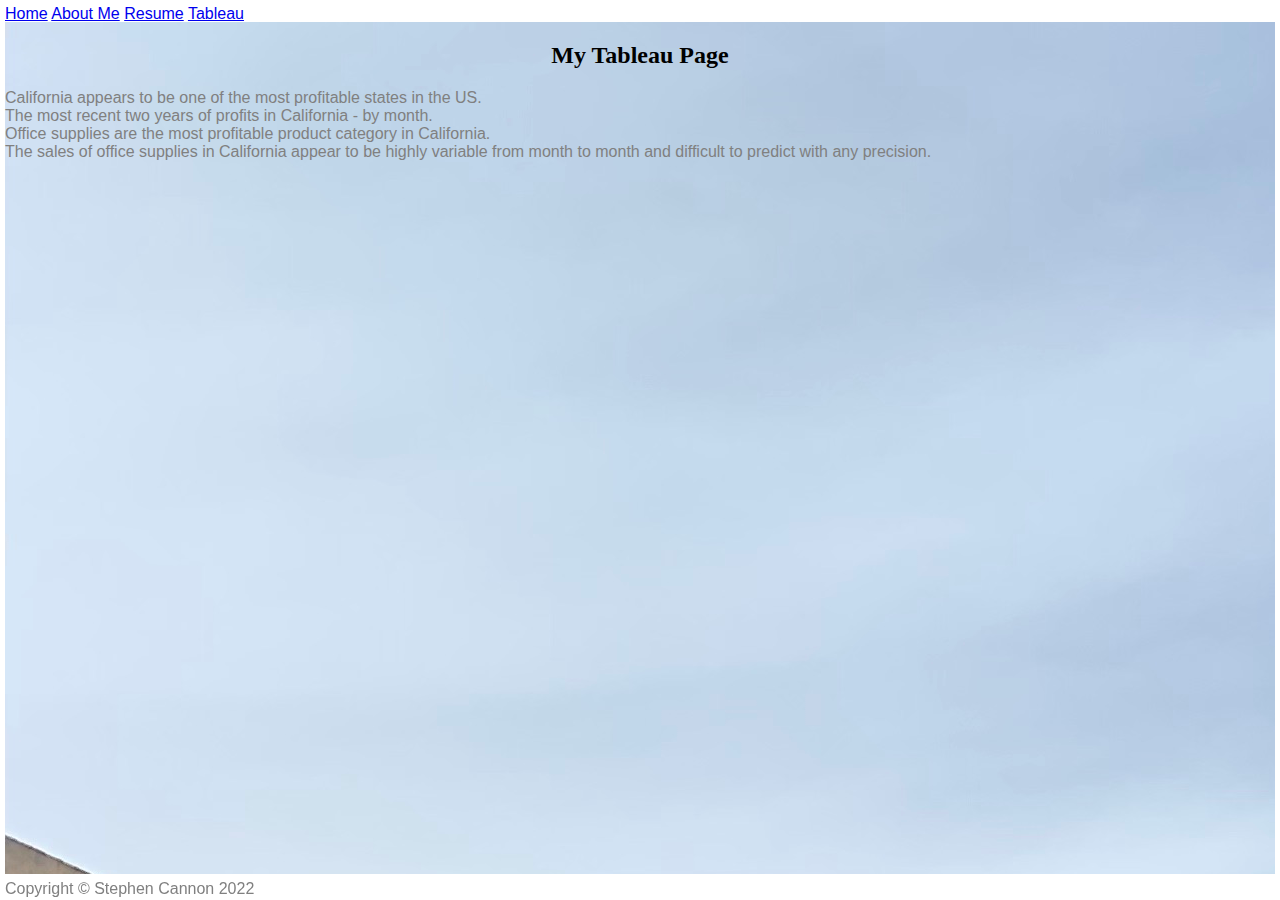
==== html/tableau.html @ 4f50a736 "Add files via upload" ====
<!--Stephen Cannon - 4/16/22-->
<!DOCTYPE html>
<html lang="en">
<head>
    <title>Stephen Cannon - Tableau</title>
    <link rel="stylesheet" href="../styles/bootstyles.css" type="text/css">
</head>
<body>
    <div class="mydiv header font">
            <a href="../index.html">Home</a>
            <a href="aboutme.html">About Me</a>
            <a href="resume.html">Resume</a> 
            <a href="tableau.html">Tableau</a>
    </div>

    <div class="mydiv main backgroundimage">   
        <h2 class="center">My Tableau Page</h2>
        <!--Tableau Dashboard #1 - Profits by State in the US-->
        <div class='tableauPlaceholder fitonpage' id='viz1650146097719' style='position: relative'>
            <noscript>
                <a href='#'><img alt='Profit by State ' src='https:&#47;&#47;public.tableau.com&#47;static&#47;images&#47;Gl&#47;GlobalSuperstoreDash1&#47;Sheet1&#47;1_rss.png' style='border: none' /></a>
            </noscript>
            <object class='tableauViz'  style='display:none;'>
                <param name='host_url' value='https%3A%2F%2Fpublic.tableau.com%2F' /> 
                <param name='embed_code_version' value='3' /> 
                <param name='site_root' value='' />
                <param name='name' value='GlobalSuperstoreDash1&#47;Sheet1' />
                <param name='tabs' value='no' /><param name='toolbar' value='yes' />
                <param name='static_image' value='https:&#47;&#47;public.tableau.com&#47;static&#47;images&#47;Gl&#47;GlobalSuperstoreDash1&#47;Sheet1&#47;1.png' /> 
                <param name='animate_transition' value='yes' />
                <param name='display_static_image' value='yes' />
                <param name='display_spinner' value='yes' />
                <param name='display_overlay' value='yes' />
                <param name='display_count' value='yes' />
                <param name='language' value='en-US' />
                <param name='filter' value='publish=yes' />
            </object>
        </div> 
        <span class="font">California appears to be one of the most profitable states in the US.</span>              
        <script type='text/javascript'>                    
            var divElement = document.getElementById('viz1650146097719');                    
            var vizElement = divElement.getElementsByTagName('object')[0];                    
            vizElement.style.width='100%';vizElement.style.height=(divElement.offsetWidth*0.75)+'px';                    
            var scriptElement = document.createElement('script');                    
            scriptElement.src = 'https://public.tableau.com/javascripts/api/viz_v1.js';                    
            vizElement.parentNode.insertBefore(scriptElement, vizElement);                
        </script>

        <!--Tableau Dashboard #2 - Profits in California by month-->
        <div class='tableauPlaceholder fitonpage' id='viz1650146445802' style='position: relative'>
            <noscript>
                <a href='#'><img alt='Monthly Profits in California - 1&#47;1&#47;13 to 12&#47;31&#47;14 ' src='https:&#47;&#47;public.tableau.com&#47;static&#47;images&#47;Gl&#47;GlobalSuperstoreDash2_16501464363140&#47;Sheet2&#47;1_rss.png' style='border: none' /></a>
            </noscript>
            <object class='tableauViz'  style='display:none;'>
                <param name='host_url' value='https%3A%2F%2Fpublic.tableau.com%2F' /> 
                <param name='embed_code_version' value='3' /> 
                <param name='site_root' value='' />
                <param name='name' value='GlobalSuperstoreDash2_16501464363140&#47;Sheet2' />
                <param name='tabs' value='no' />
                <param name='toolbar' value='yes' />
                <param name='static_image' value='https:&#47;&#47;public.tableau.com&#47;static&#47;images&#47;Gl&#47;GlobalSuperstoreDash2_16501464363140&#47;Sheet2&#47;1.png' /> 
                <param name='animate_transition' value='yes' />
                <param name='display_static_image' value='yes' />
                <param name='display_spinner' value='yes' />
                <param name='display_overlay' value='yes' />
                <param name='display_count' value='yes' />
                <param name='language' value='en-US' />
                <param name='filter' value='publish=yes' />
            </object>
        </div>
        <span class="font">The most recent two years of profits in California - by month.</span>                 
        <script type='text/javascript'>                    
            var divElement = document.getElementById('viz1650146445802');                    
            var vizElement = divElement.getElementsByTagName('object')[0];                    
            vizElement.style.width='100%';vizElement.style.height=(divElement.offsetWidth*0.75)+'px';                    
            var scriptElement = document.createElement('script');                    
            scriptElement.src = 'https://public.tableau.com/javascripts/api/viz_v1.js';                    
            vizElement.parentNode.insertBefore(scriptElement, vizElement);                
        </script>

        <!--Tableau Dashboard #3 - Profits in California by Product Category-->
        <div class='tableauPlaceholder fitonpage' id='viz1650147105167' style='position: relative'>
            <noscript>
                <a href='#'><img alt='Profits in California by Product Category ' src='https:&#47;&#47;public.tableau.com&#47;static&#47;images&#47;Gl&#47;GlobalSuperstoreDash3&#47;Sheet3&#47;1_rss.png' style='border: none' /></a>
            </noscript>
            <object class='tableauViz'  style='display:none;'>
                <param name='host_url' value='https%3A%2F%2Fpublic.tableau.com%2F' /> 
                <param name='embed_code_version' value='3' /> 
                <param name='site_root' value='' />
                <param name='name' value='GlobalSuperstoreDash3&#47;Sheet3' />
                <param name='tabs' value='no' />
                <param name='toolbar' value='yes' />
                <param name='static_image' value='https:&#47;&#47;public.tableau.com&#47;static&#47;images&#47;Gl&#47;GlobalSuperstoreDash3&#47;Sheet3&#47;1.png' /> 
                <param name='animate_transition' value='yes' />
                <param name='display_static_image' value='yes' />
                <param name='display_spinner' value='yes' />
                <param name='display_overlay' value='yes' />
                <param name='display_count' value='yes' />
                <param name='language' value='en-US' />
                <param name='filter' value='publish=yes' />
            </object>
        </div>
        <span class="font">Office supplies are the most profitable product category in California.</span>                 
        <script type='text/javascript'>                    
            var divElement = document.getElementById('viz1650147105167');                    
            var vizElement = divElement.getElementsByTagName('object')[0];                    
            vizElement.style.width='100%';vizElement.style.height=(divElement.offsetWidth*0.75)+'px';                    
            var scriptElement = document.createElement('script');                    
            scriptElement.src = 'https://public.tableau.com/javascripts/api/viz_v1.js';                    
            vizElement.parentNode.insertBefore(scriptElement, vizElement);                
        </script>

        <!--Tableau Dashboard #4 - Actual and Projected Sales of Office Supplies in California through 11/15-->
        <div class='tableauPlaceholder fitonpage' id='viz1650147492230' style='position: relative'>
            <noscript>
                <a href='#'><img alt='Actual + Forecasted Office Supply Sales in California by Month ' src='https:&#47;&#47;public.tableau.com&#47;static&#47;images&#47;Gl&#47;GlobalSuperstoreDash4&#47;Sheet4&#47;1_rss.png' style='border: none' /></a>
            </noscript>
            <object class='tableauViz'  style='display:none;'>
                <param name='host_url' value='https%3A%2F%2Fpublic.tableau.com%2F' /> 
                <param name='embed_code_version' value='3' /> 
                <param name='site_root' value='' />
                <param name='name' value='GlobalSuperstoreDash4&#47;Sheet4' />
                <param name='tabs' value='no' />
                <param name='toolbar' value='yes' />
                <param name='static_image' value='https:&#47;&#47;public.tableau.com&#47;static&#47;images&#47;Gl&#47;GlobalSuperstoreDash4&#47;Sheet4&#47;1.png' /> 
                <param name='animate_transition' value='yes' />
                <param name='display_static_image' value='yes' />
                <param name='display_spinner' value='yes' />
                <param name='display_overlay' value='yes' />
                <param name='display_count' value='yes' />
                <param name='language' value='en-US' />
                <param name='filter' value='publish=yes' />
            </object>
        </div>
        <span class="font">The sales of office supplies in California appear to be highly variable from month to month and difficult to predict with any precision.</span>                
        <script type='text/javascript'>                    
            var divElement = document.getElementById('viz1650147492230');                    
            var vizElement = divElement.getElementsByTagName('object')[0];                    
            vizElement.style.width='100%';vizElement.style.height=(divElement.offsetWidth*0.75)+'px';                    
            var scriptElement = document.createElement('script');                    
            scriptElement.src = 'https://public.tableau.com/javascripts/api/viz_v1.js';                    
            vizElement.parentNode.insertBefore(scriptElement, vizElement);                
            </script>
    </div>

    <div class="mydiv footer">
        <span class="font">
            Copyright &copy; Stephen Cannon 2022
        </span>
    </div>
    
</body>
</html>
---- styles/bootstyles.css ----
.mydiv {
    background-color: white;
    border: 2px;
    position: absolute;
}

.header {
    top: 5px;
    left: 5px;
    right: 5px;
    height: 15px;
}

.main {
    top: 22px;
    left: 5px;
    right: 5px;
    bottom: 26px;
}

.footer {
    bottom: 5px;
    left: 5px;
    right: 5px;
    height: 15px;
    position: fixed;
}

.fitonpage {
    width: 500px;
}

.font {
    font-family: Arial, Helvetica, sans-serif;
    color: grey
}

.center {
    text-align: center;
}

.backgroundimage {
    background-image: url(../images/rondabridge.jpg)
}
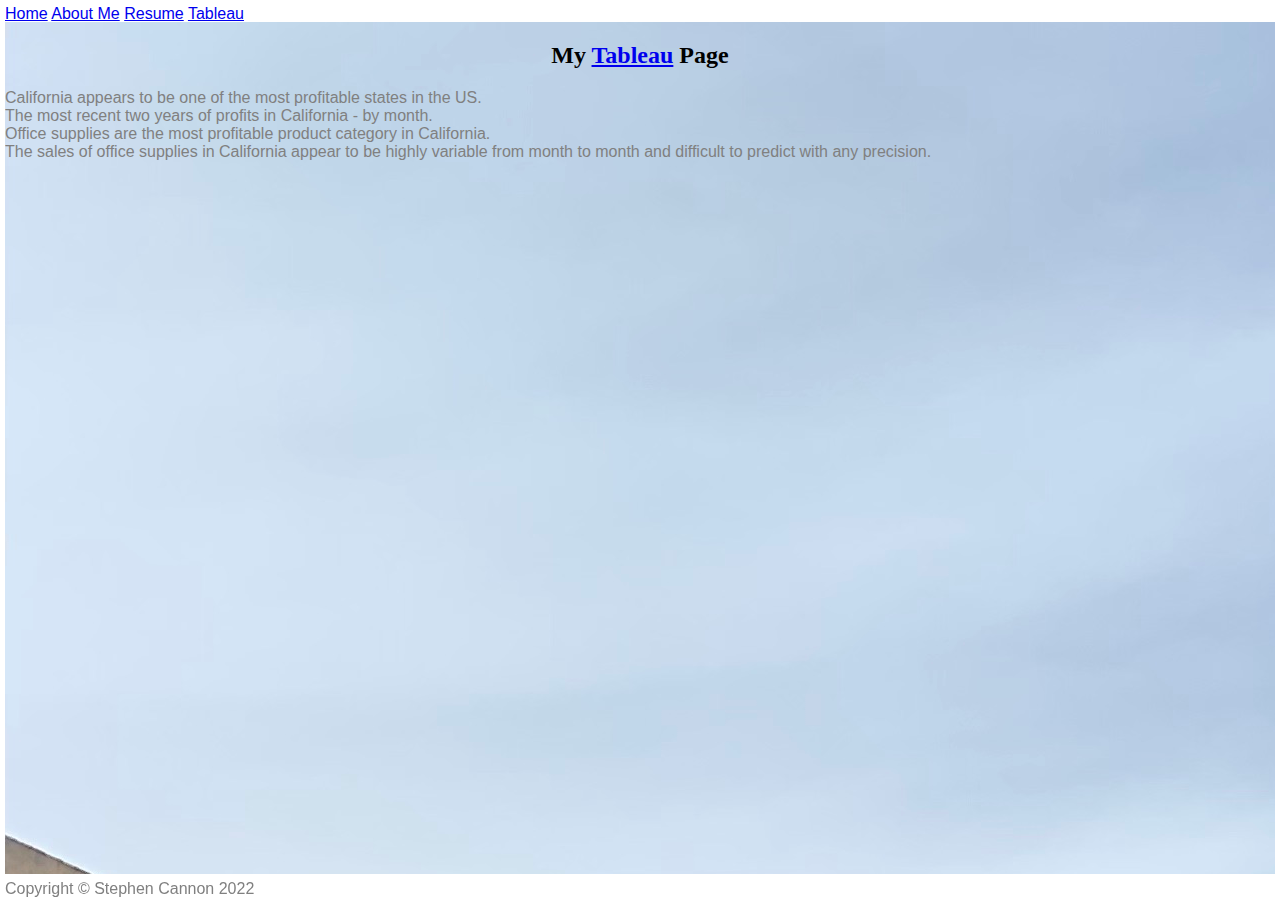
==== commit 322be886: "Add files via upload" ====
--- a/html/tableau.html
+++ b/html/tableau.html
@@ -14,7 +14,7 @@
     </div>
 
     <div class="mydiv main backgroundimage">   
-        <h2 class="center">My Tableau Page</h2>
+        <h2 class="center">My <a href="https://www.tableau.com/">Tableau</a> Page</h2>
         <!--Tableau Dashboard #1 - Profits by State in the US-->
         <div class='tableauPlaceholder fitonpage' id='viz1650146097719' style='position: relative'>
             <noscript>
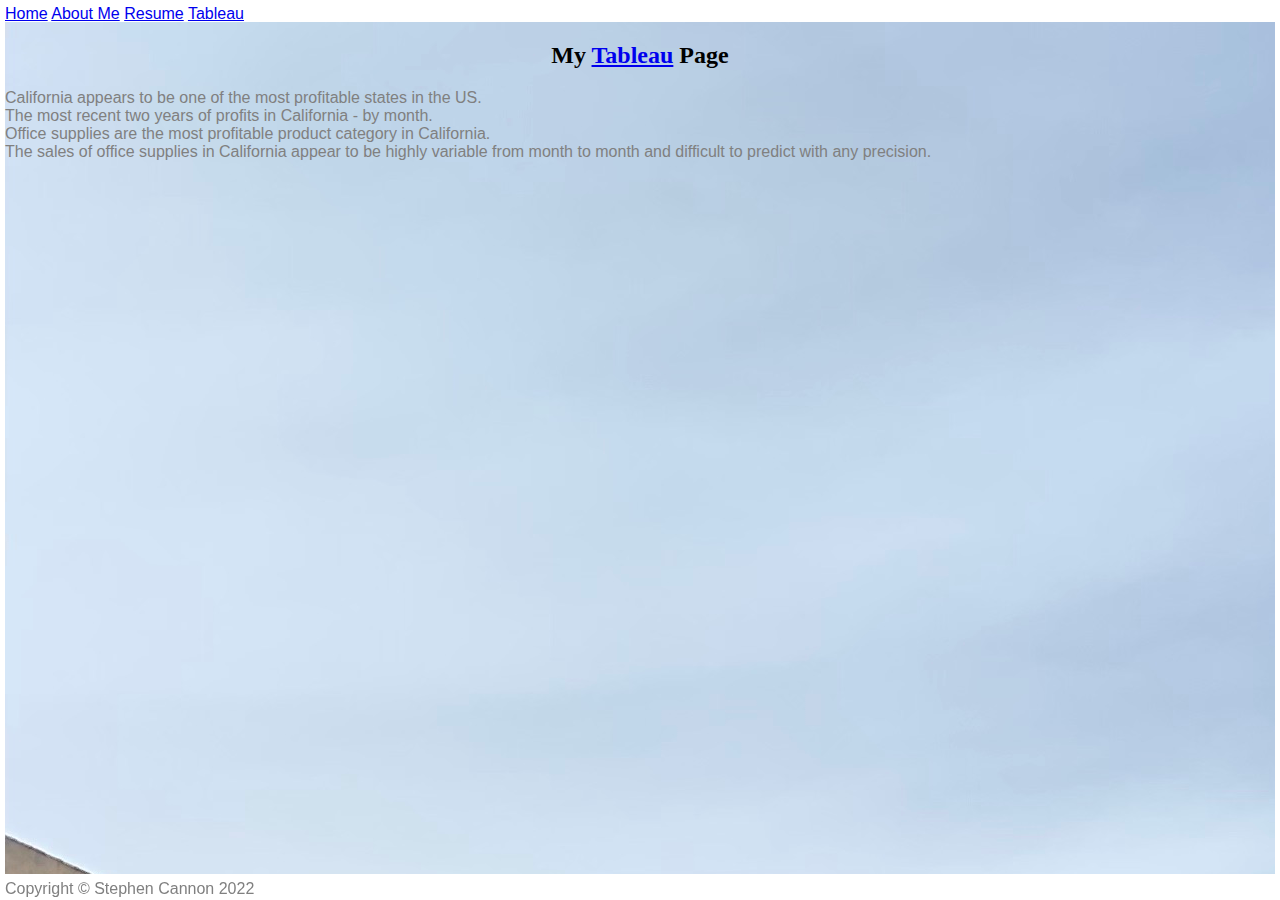
==== commit 54413176: "Add files via upload" ====
--- a/html/tableau.html
+++ b/html/tableau.html
@@ -14,7 +14,7 @@
     </div>
 
     <div class="mydiv main backgroundimage">   
-        <h2 class="center">My <a href="https://www.tableau.com/">Tableau</a> Page</h2>
+        <h2 class="center">My <a href="https://www.tableau.com/" target="_blank">Tableau</a> Page</h2>
         <!--Tableau Dashboard #1 - Profits by State in the US-->
         <div class='tableauPlaceholder fitonpage' id='viz1650146097719' style='position: relative'>
             <noscript>
